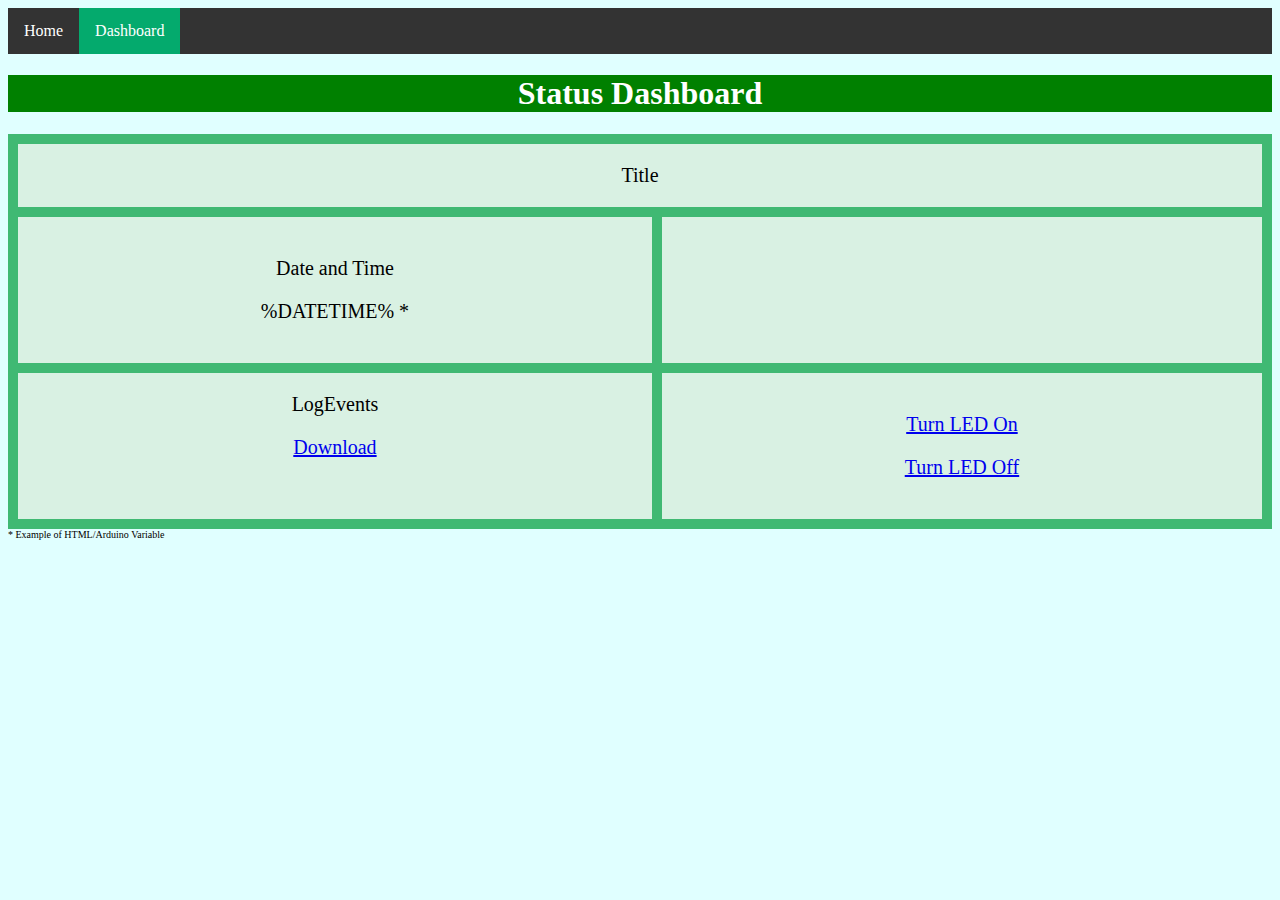
==== RMS/data/dashboard.html @ 2fcc1502 "Initial commit" ====
<!DOCTYPE html>
<html>

<head>
    <meta charset="UTF-8">
    <title>Login</title>
    <link rel="stylesheet" href="arduino.css">
</head>

<body>
<nav>
    <ul>
        <li><a href="index.html">Home</a></li>
        <li class="active"><a href="/dashboard.html">Dashboard</a></li>
    </ul>
</nav>

<h1>Status Dashboard</h1>

<div class="grid-container">
    <div class="banner">Title</div>
    <div><p>Date and Time </p>
        <p>%DATETIME% *</p></div>
    <div></div>
    <div>LogEvents<p><a href="/logOutput">Download</a></div>
    <div>
        <p><a href="/LEDOn">Turn LED On</a></p>
        <p><a href="/LEDOff">Turn LED Off</a></p>
    </div>

</div>

<sup class="tinyText">* Example of HTML/Arduino Variable</sup>


</body>

</html>
---- RMS/data/arduino.css ----
.grid-container {
    display: grid;
    grid-template-columns: auto auto;
    grid-gap: 10px;
    background-color: #40b973;
    padding: 10px;
}

.grid-container > div {
    background-color: rgba(255, 255, 255, 0.8);
    text-align: center;
    padding: 20px 0;
    font-size: 20px;
}

.tinyText {
    font-size: 10px;
}

.banner {
    grid-column-start: 1;
    grid-column-end: 3;
}

body {
    background-color: lightcyan;
    /*color: blue;*/
}

h1 {
    background-color: green;
    color: white;
    text-align: center;
}


/* Navbar */
ul {
    list-style-type: none;
    margin: 0;
    padding: 0;
    overflow: hidden;
    background-color: #333;
}

li {
    float: left;
}

li a {
    display: block;
    color: white;
    text-align: center;
    padding: 14px 16px;
    text-decoration: none;
}

/* Change the link color to #111 (black) on hover */
li a:hover {
    background-color: #111;
}

.active {
    background-color: #04AA6D;
}
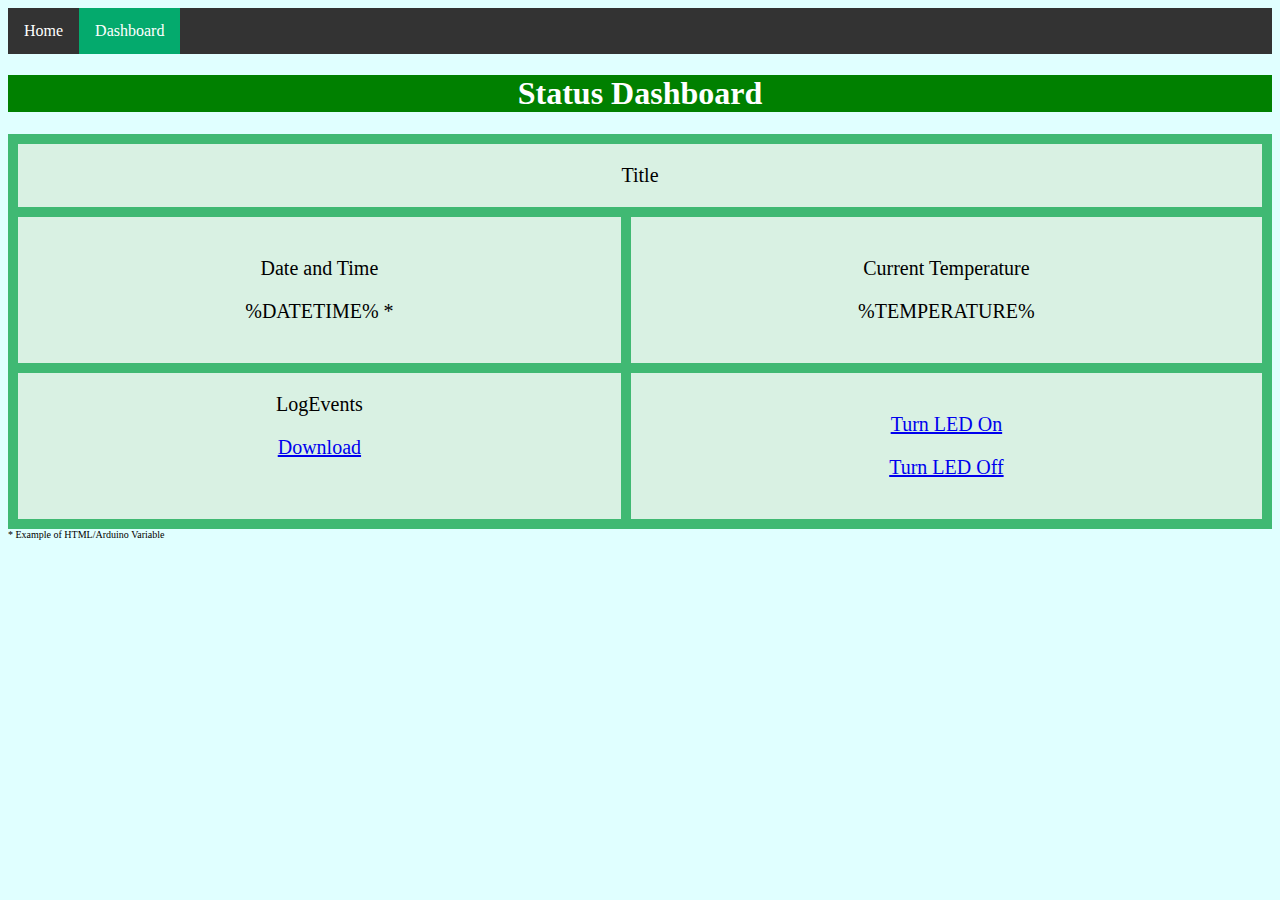
==== commit 161e577c: "temp" ====
--- a/RMS/data/dashboard.html
+++ b/RMS/data/dashboard.html
@@ -21,7 +21,7 @@
     <div class="banner">Title</div>
     <div><p>Date and Time </p>
         <p>%DATETIME% *</p></div>
-    <div></div>
+    <div><p>Current Temperature</p><p>%TEMPERATURE%</p></div>
     <div>LogEvents<p><a href="/logOutput">Download</a></div>
     <div>
         <p><a href="/LEDOn">Turn LED On</a></p>
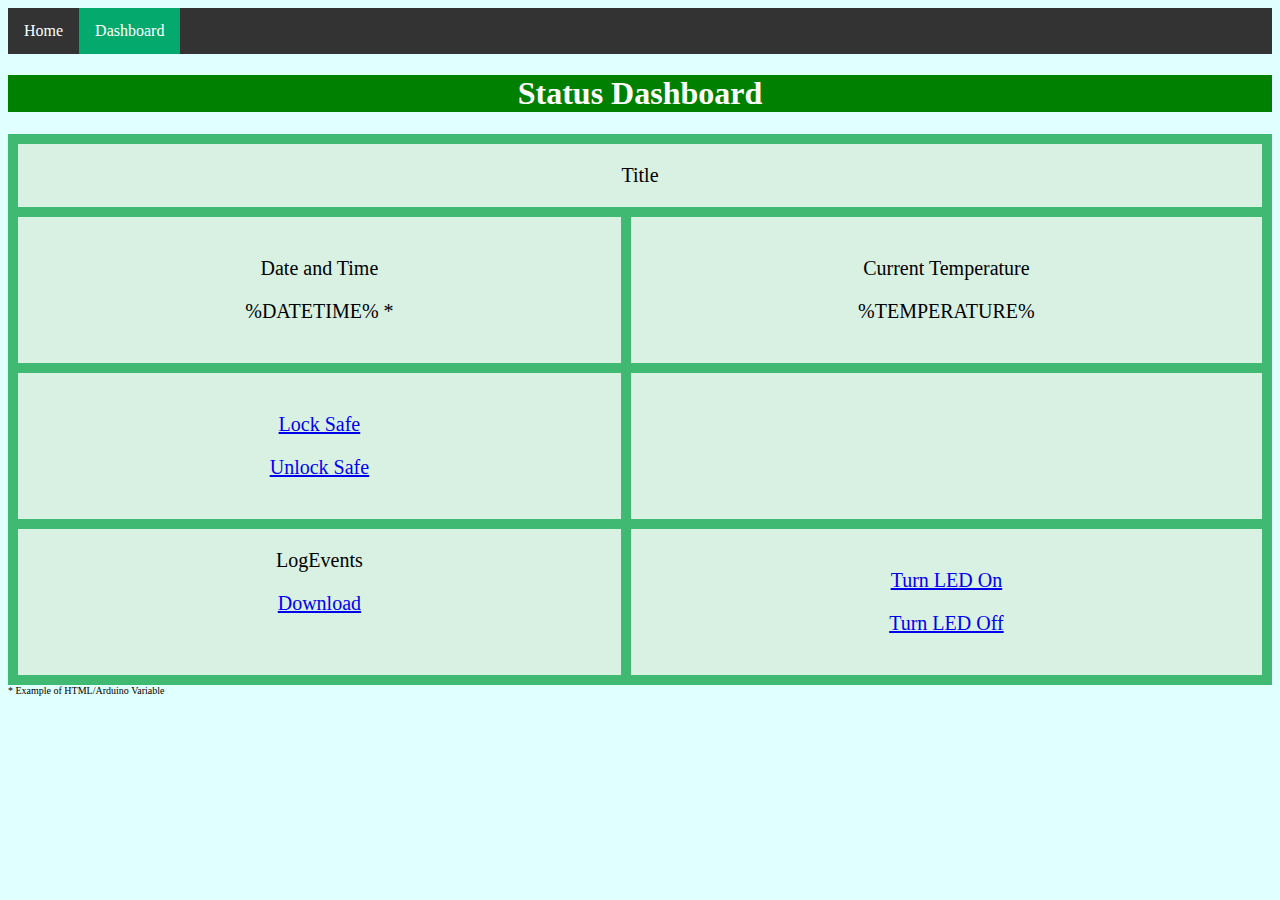
==== commit e56e9584: "updates" ====
--- a/RMS/data/dashboard.html
+++ b/RMS/data/dashboard.html
@@ -21,7 +21,15 @@
     <div class="banner">Title</div>
     <div><p>Date and Time </p>
         <p>%DATETIME% *</p></div>
-    <div><p>Current Temperature</p><p>%TEMPERATURE%</p></div>
+    <div>
+        <p>Current Temperature</p>
+        <p>%TEMPERATURE%</p>
+    </div>
+<div>
+    <p><a href="/SafeLock">Lock Safe</a></p>
+<p><a href="/SafeUnlock">Unlock Safe</a></p>
+</div>
+<div></div>
     <div>LogEvents<p><a href="/logOutput">Download</a></div>
     <div>
         <p><a href="/LEDOn">Turn LED On</a></p>
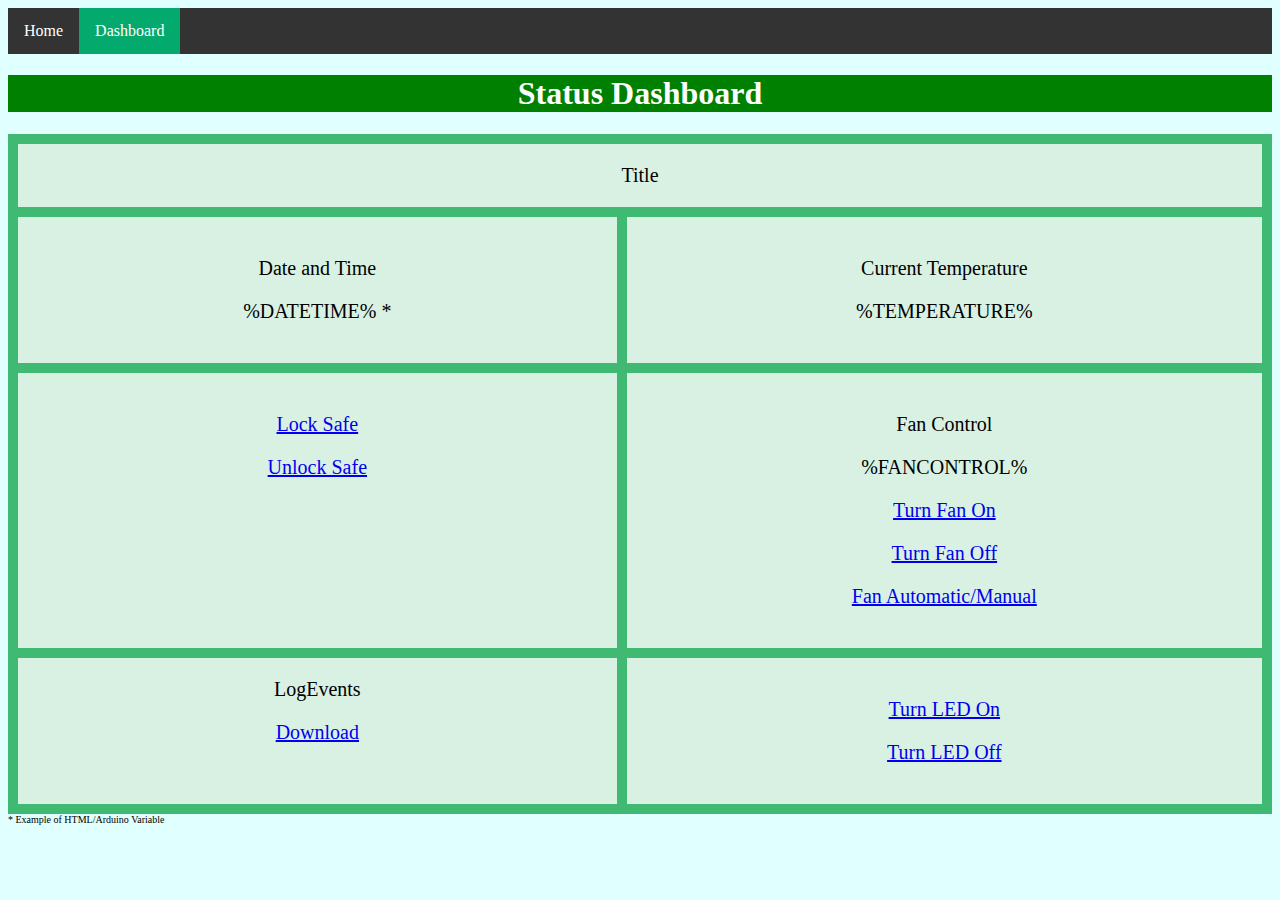
==== commit 81cedb76: "final" ====
--- a/RMS/data/dashboard.html
+++ b/RMS/data/dashboard.html
@@ -29,7 +29,13 @@
     <p><a href="/SafeLock">Lock Safe</a></p>
 <p><a href="/SafeUnlock">Unlock Safe</a></p>
 </div>
-<div></div>
+<div>
+     <p>Fan Control</p>
+     <p>%FANCONTROL%</p>
+     <p><a href="/FanManualOn">Turn Fan On</a></p>
+        <p><a href="/FanManualOff">Turn Fan Off</a></p>
+        <p><a href="/FanControl">Fan Automatic/Manual</a></p>
+</div>
     <div>LogEvents<p><a href="/logOutput">Download</a></div>
     <div>
         <p><a href="/LEDOn">Turn LED On</a></p>
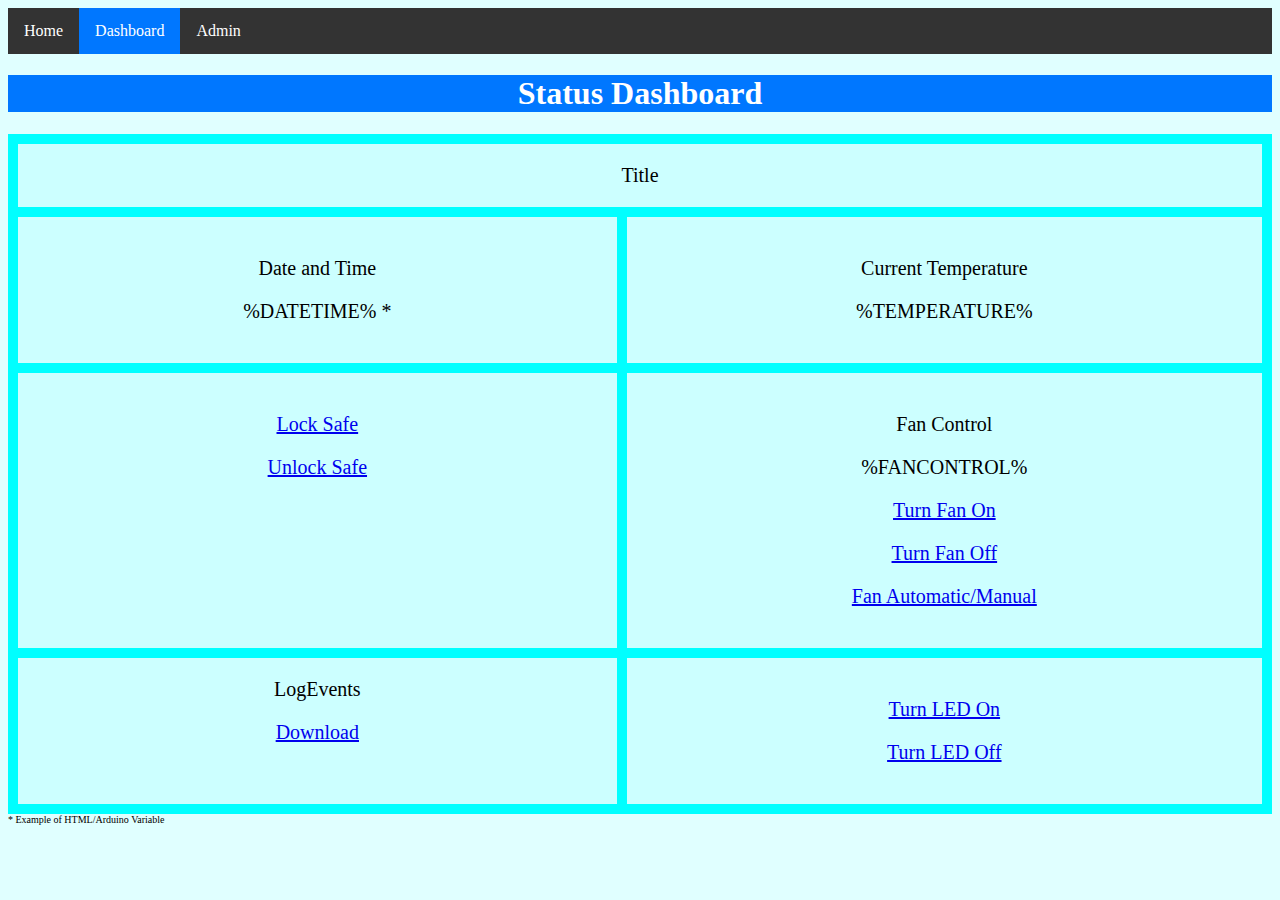
==== commit aad19974: "web" ====
--- a/RMS/data/dashboard.html
+++ b/RMS/data/dashboard.html
@@ -12,6 +12,7 @@
     <ul>
         <li><a href="index.html">Home</a></li>
         <li class="active"><a href="/dashboard.html">Dashboard</a></li>
+        <li><a href="/admin.html">Admin</a></li>
     </ul>
 </nav>
 
--- a/RMS/data/arduino.css
+++ b/RMS/data/arduino.css
@@ -2,7 +2,7 @@
     display: grid;
     grid-template-columns: auto auto;
     grid-gap: 10px;
-    background-color: #40b973;
+    background-color: #00ffff;
     padding: 10px;
 }
 
@@ -28,12 +28,11 @@
 }
 
 h1 {
-    background-color: green;
+    background-color: rgb(23, 9, 61);
     color: white;
-    text-align: center;
+    text-align: center; background-color: #0077ff;
+
 }
-
-
 /* Navbar */
 ul {
     list-style-type: none;
@@ -61,5 +60,9 @@
 }
 
 .active {
-    background-color: #04AA6D;
+    background-color: #0077ff;
+}
+
+.guest {
+    background-color: #a6ff00;
 }